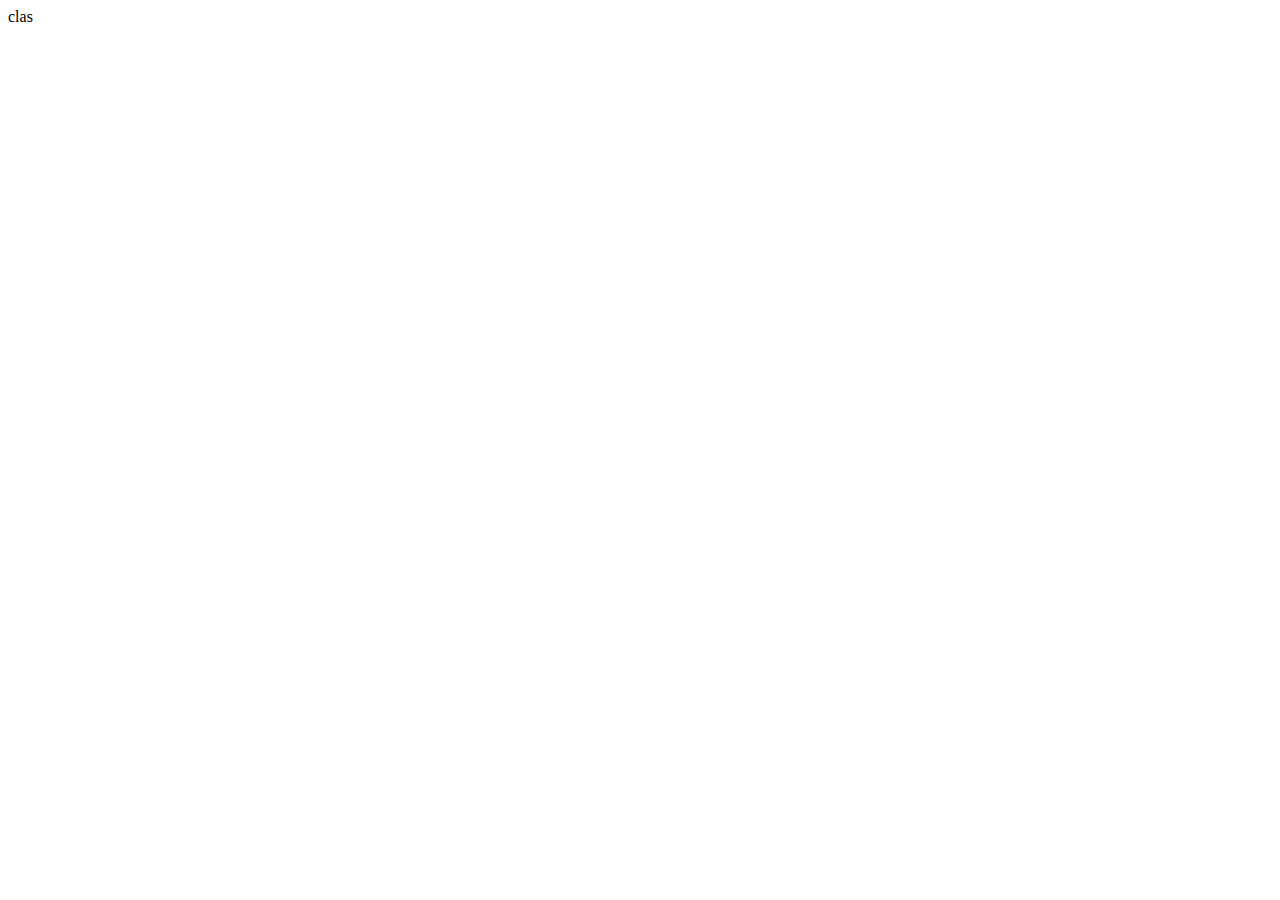
==== index.html @ 06cdecc4 "WOOO" ====
<html lang="en">
<head>
    <meta charset="UTF-8">
    <meta name="viewport" content="width=device-width, initial-scale=1.0">
    <meta http-equiv="X-UA-Compatible" content="ie=edge">
    <link rel="stylesheet" href="style.css">
    <title>Document</title>
</head>
<body>
    <div> clas </div>
    
</body>
</html>
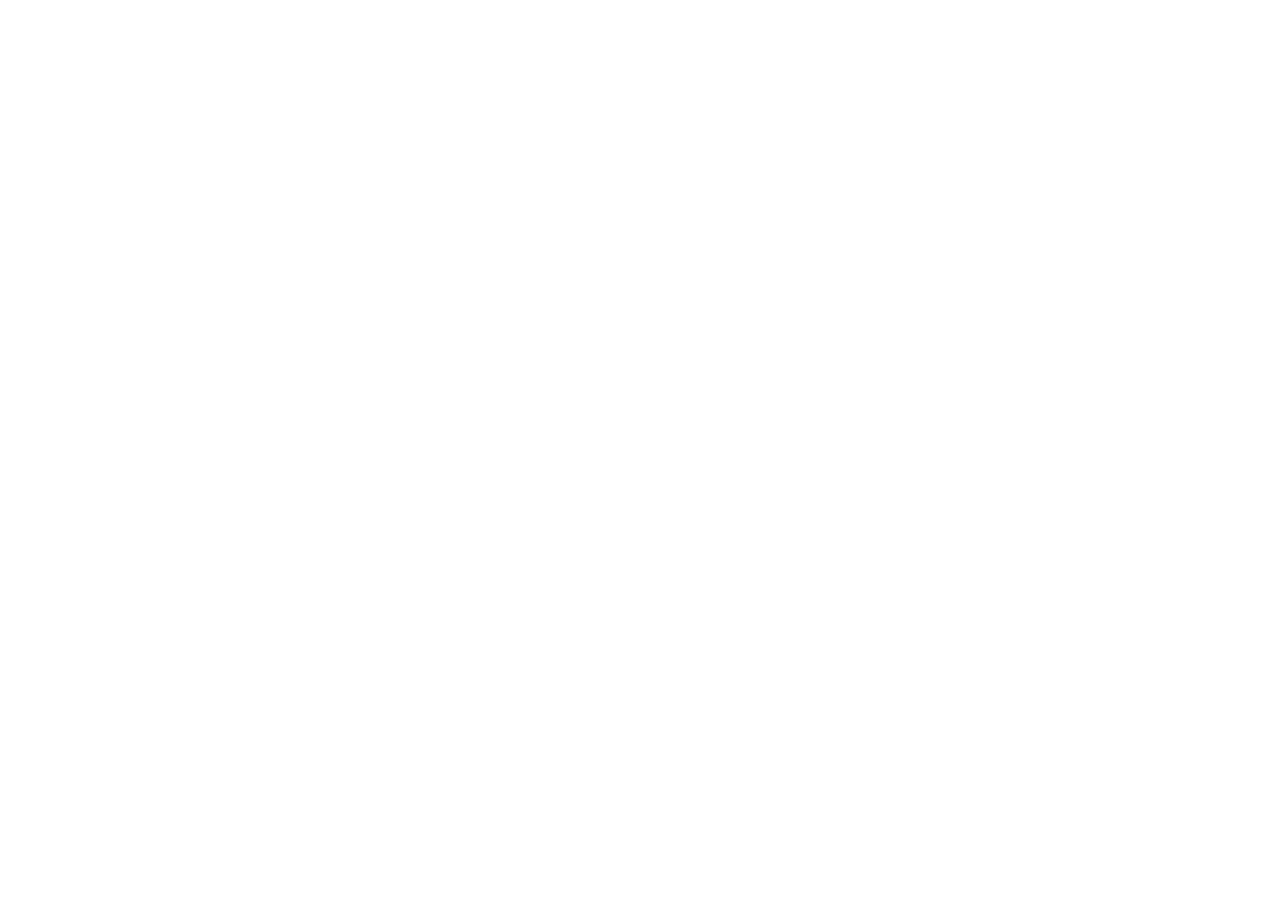
==== commit ed86ef75: "Please work on my laptop" ====
--- a/index.html
+++ b/index.html
@@ -7,7 +7,8 @@
     <title>Document</title>
 </head>
 <body>
-    <div> clas </div>
-    
+    <div class="header"></div>
+    <div class="header"></div>
+    <div class="header"></div>
 </body>
 </html>--- a/style.css
+++ b/style.css
@@ -0,0 +1,8 @@
+body {
+    padding: 0;
+    margin: 0;
+    box-sizing: border-box;
+
+
+
+}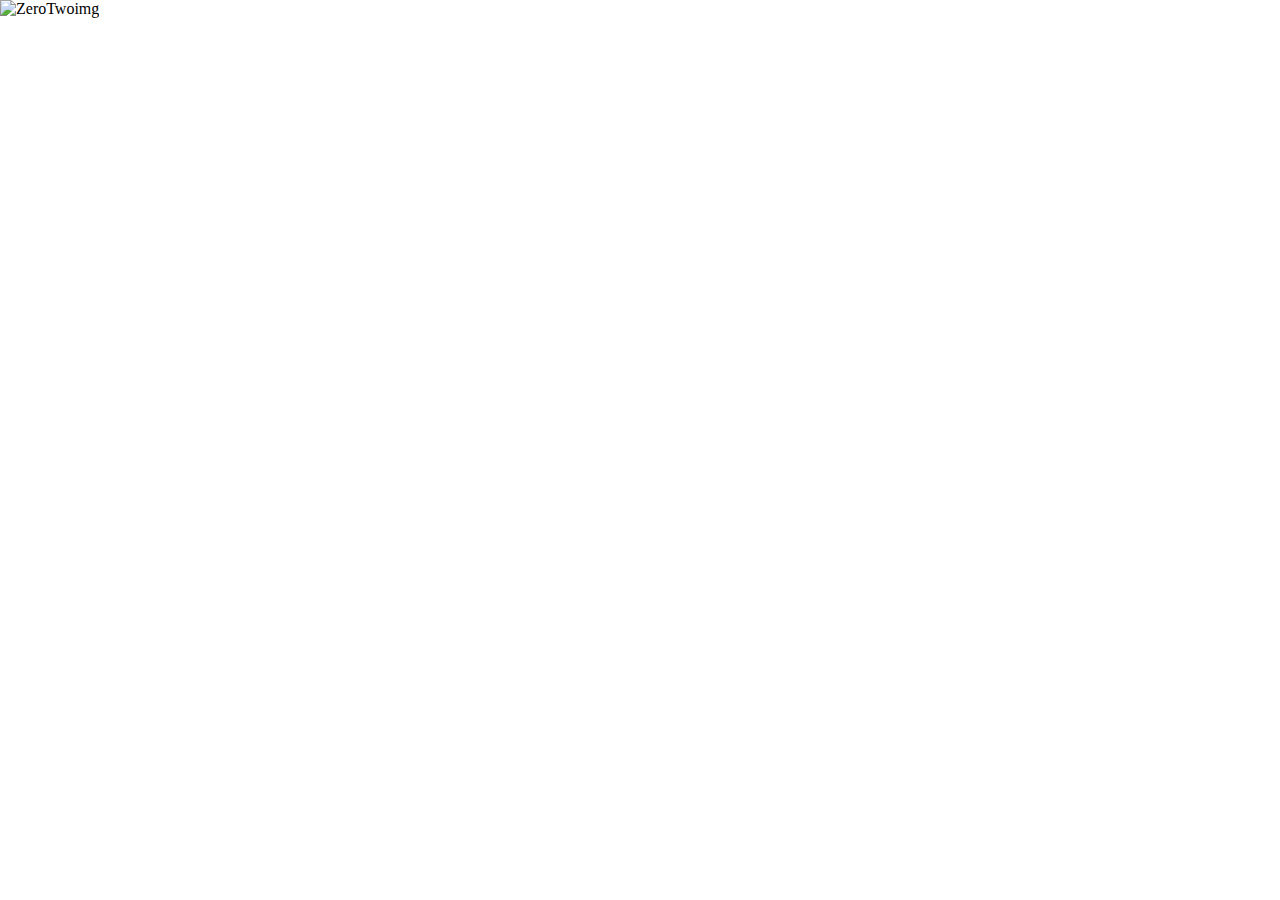
==== commit f4b9bd55: "Zero two img" ====
--- a/index.html
+++ b/index.html
@@ -4,11 +4,12 @@
     <meta name="viewport" content="width=device-width, initial-scale=1.0">
     <meta http-equiv="X-UA-Compatible" content="ie=edge">
     <link rel="stylesheet" href="style.css">
-    <title>Document</title>
+    <title>CSS assessment</title>
 </head>
 <body>
-    <div class="header"></div>
-    <div class="header"></div>
-    <div class="header"></div>
+    <div.a>
+        <h1></h1>
+        <img src="Zetwo.jpeg" alt="ZeroTwoimg">
+    </div.a>
 </body>
 </html>--- a/style.css
+++ b/style.css
@@ -2,7 +2,18 @@
     padding: 0;
     margin: 0;
     box-sizing: border-box;
+ {
+
+}
 
 
 
-}+}
+.header {
+    height: 100vh;
+
+
+
+
+
+}
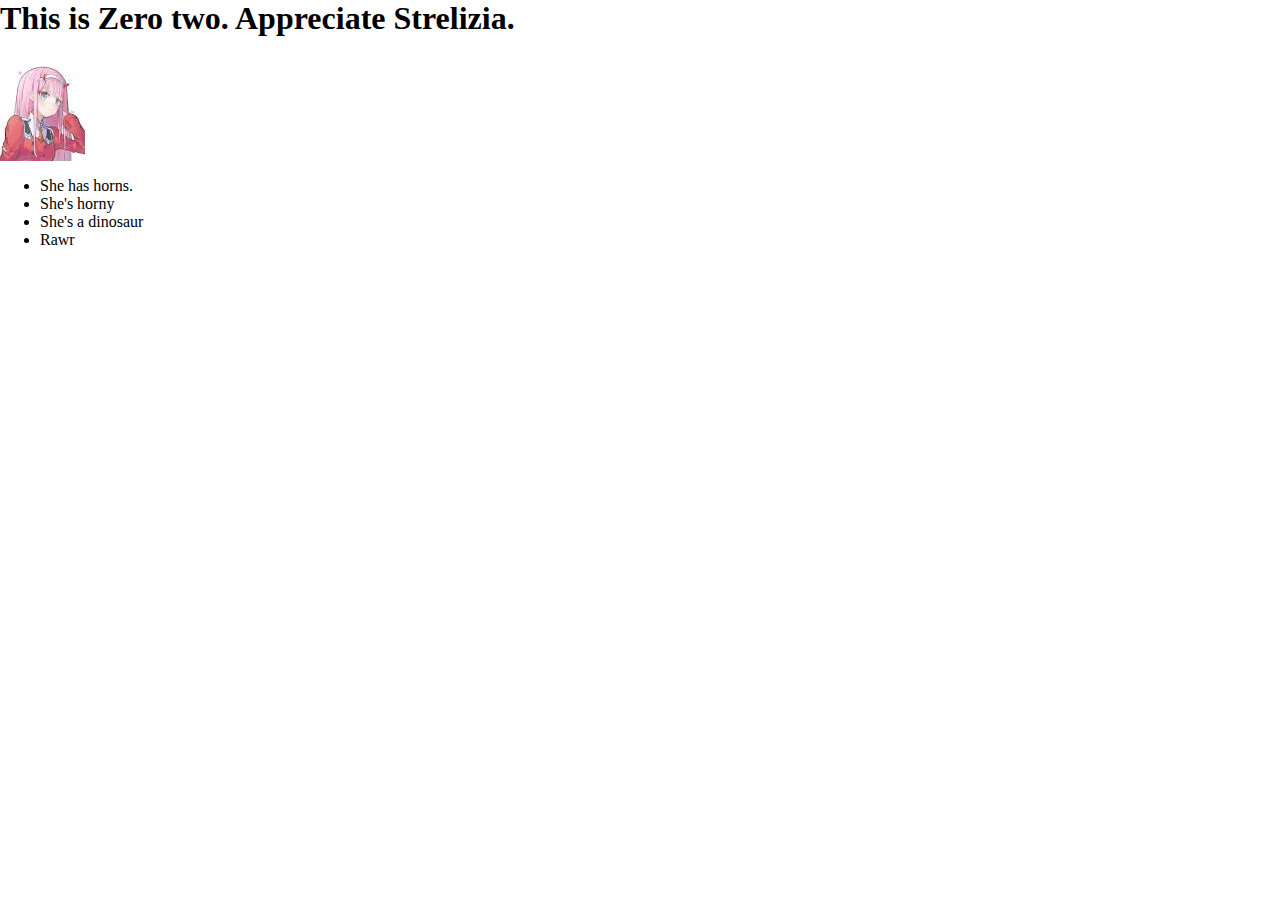
==== commit 8455b1a9: "I actually did something today" ====
--- a/index.html
+++ b/index.html
@@ -7,9 +7,15 @@
     <title>CSS assessment</title>
 </head>
 <body>
-    <div.a>
-        <h1></h1>
-        <img src="Zetwo.jpeg" alt="ZeroTwoimg">
-    </div.a>
+    <div class="header">
+        <h1>This is Zero two. Appreciate Strelizia.</h1>
+        <img src="02/Zetwo.jpeg" alt="" class="ZeroTwosday">
+        <ul>
+        <li>She has horns.</li>
+        <li>She's horny</li>
+        <li>She's a dinosaur</li>
+        <li>Rawr</li>
+        </ul>
+    </div>
 </body>
 </html>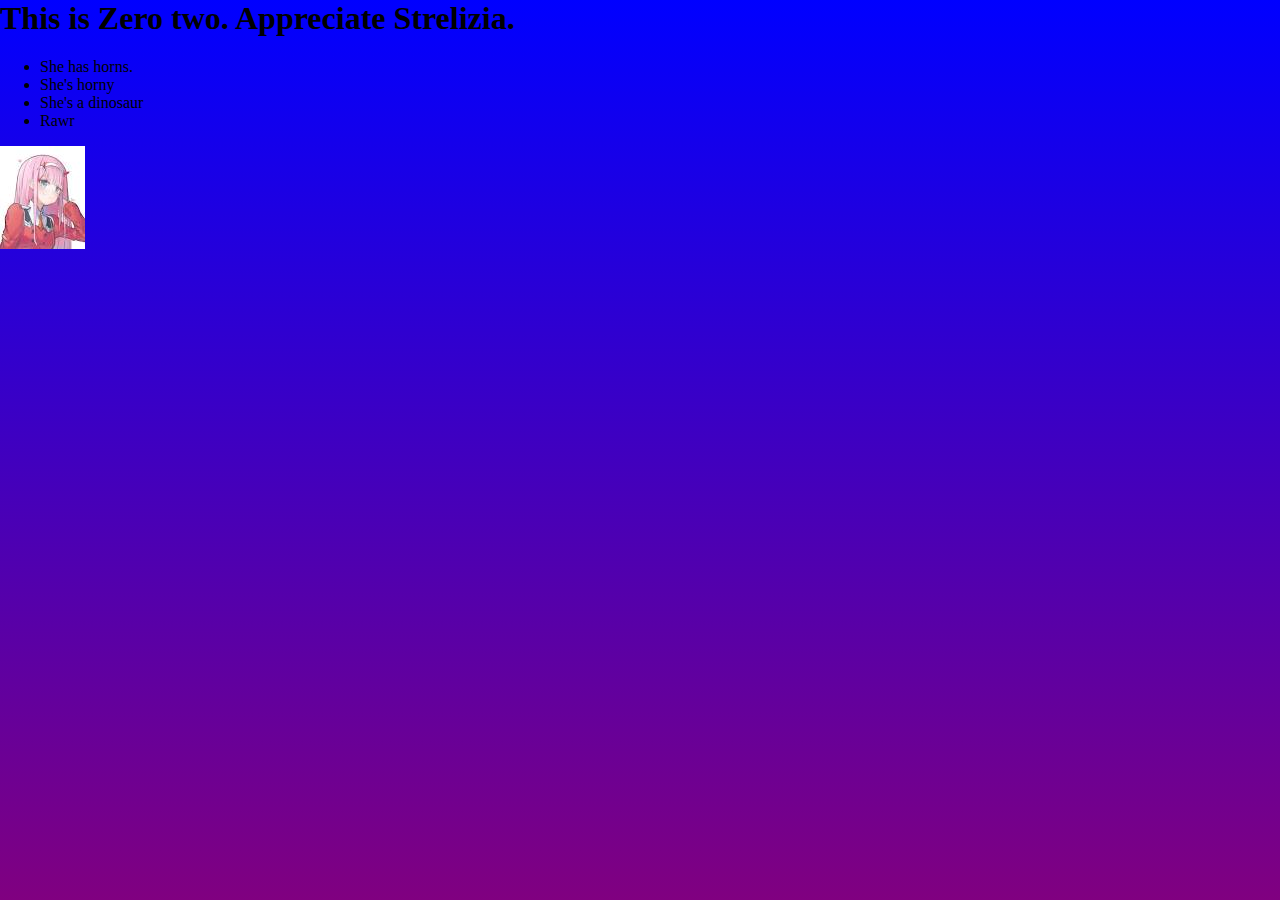
==== commit a1ba49e9: "Please work on external devices" ====
--- a/index.html
+++ b/index.html
@@ -9,13 +9,13 @@
 <body>
     <div class="header">
         <h1>This is Zero two. Appreciate Strelizia.</h1>
-        <img src="02/Zetwo.jpeg" alt="" class="ZeroTwosday">
         <ul>
         <li>She has horns.</li>
         <li>She's horny</li>
         <li>She's a dinosaur</li>
         <li>Rawr</li>
         </ul>
+        <img src="02/Zetwo.jpeg" alt="" class="ZeroTwosday">
     </div>
 </body>
 </html>--- a/style.css
+++ b/style.css
@@ -6,7 +6,13 @@
 
 }
 
+div {
+    height: 100vh;
+    background-image: url("paper.gif");
+    background-image: linear-gradient(blue,purple);
 
+
+}
 
 }
 .header {
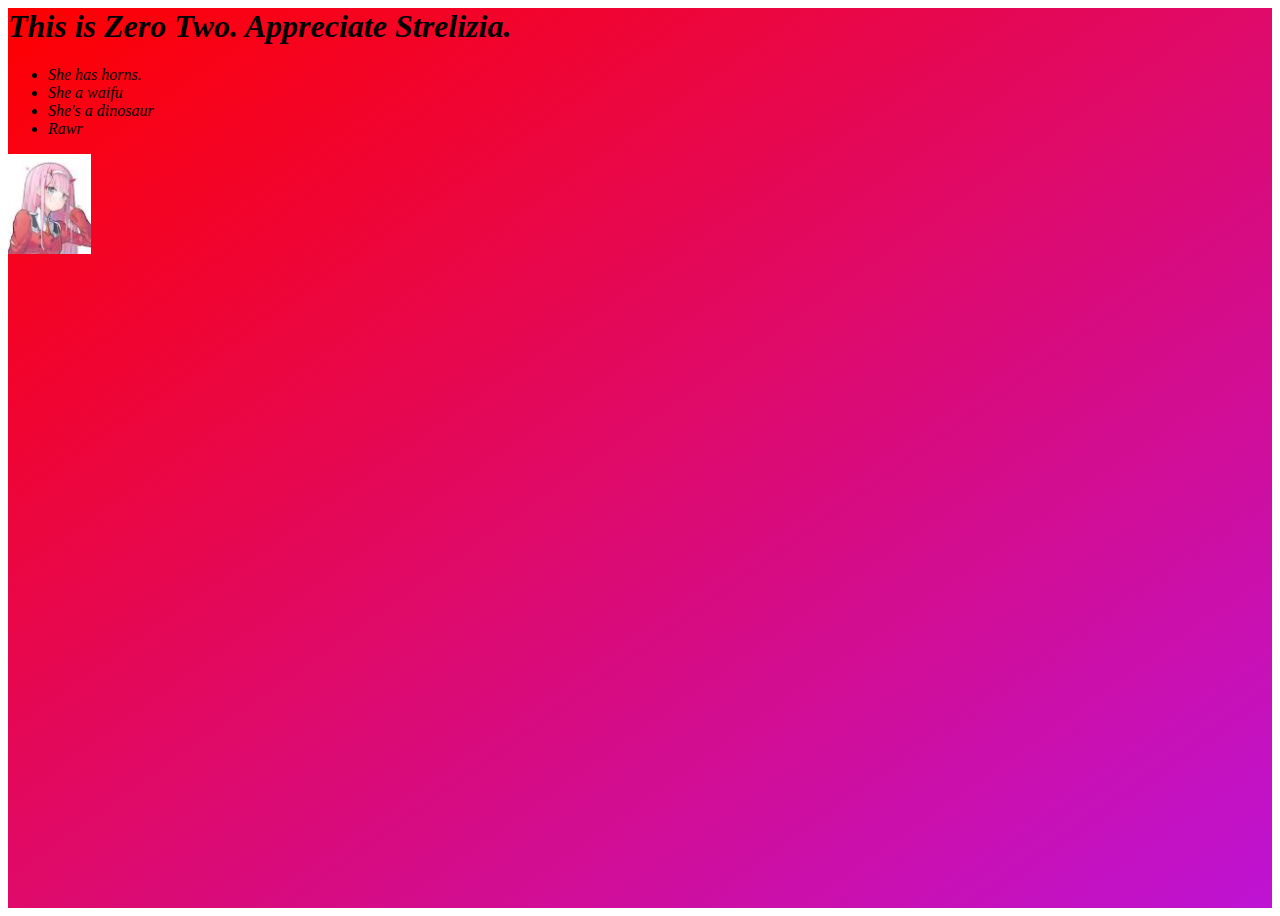
==== commit 398163c3: "I need an early retirement" ====
--- a/index.html
+++ b/index.html
@@ -8,14 +8,15 @@
 </head>
 <body>
     <div class="header">
-        <h1>This is Zero two. Appreciate Strelizia.</h1>
+        <h1>This is Zero Two. Appreciate Strelizia.</h1>
         <ul>
         <li>She has horns.</li>
-        <li>She's horny</li>
+        <li>She a waifu</li>
         <li>She's a dinosaur</li>
         <li>Rawr</li>
         </ul>
-        <img src="02/Zetwo.jpeg" alt="" class="ZeroTwosday">
+        <img src="02/Zetwo.jpeg" alt="" class="ZeroTwosday" id="lol">
+        
     </div>
 </body>
 </html>--- a/style.css
+++ b/style.css
@@ -1,25 +1,31 @@
-body {
-    padding: 0;
-    margin: 0;
-    box-sizing: border-box;
- {
-
-}
-
-div {
-    height: 100vh;
-    background-image: url("paper.gif");
-    background-image: linear-gradient(blue,purple);
-
-
-}
-
-}
-.header {
-    height: 100vh;
 
 
 
 
 
+
+
+
+
+
+
+
+
+.header {
+    height: 100vh;
+    background-image: url("fox-45899_720.webp");
+    background-image: linear-gradient(to bottom right, red, rgb(190, 19, 212));
+    font-style: italic;
+
+
+
 }
+#lol {
+    height: 100px;
+
+
+
+}
+
+
+
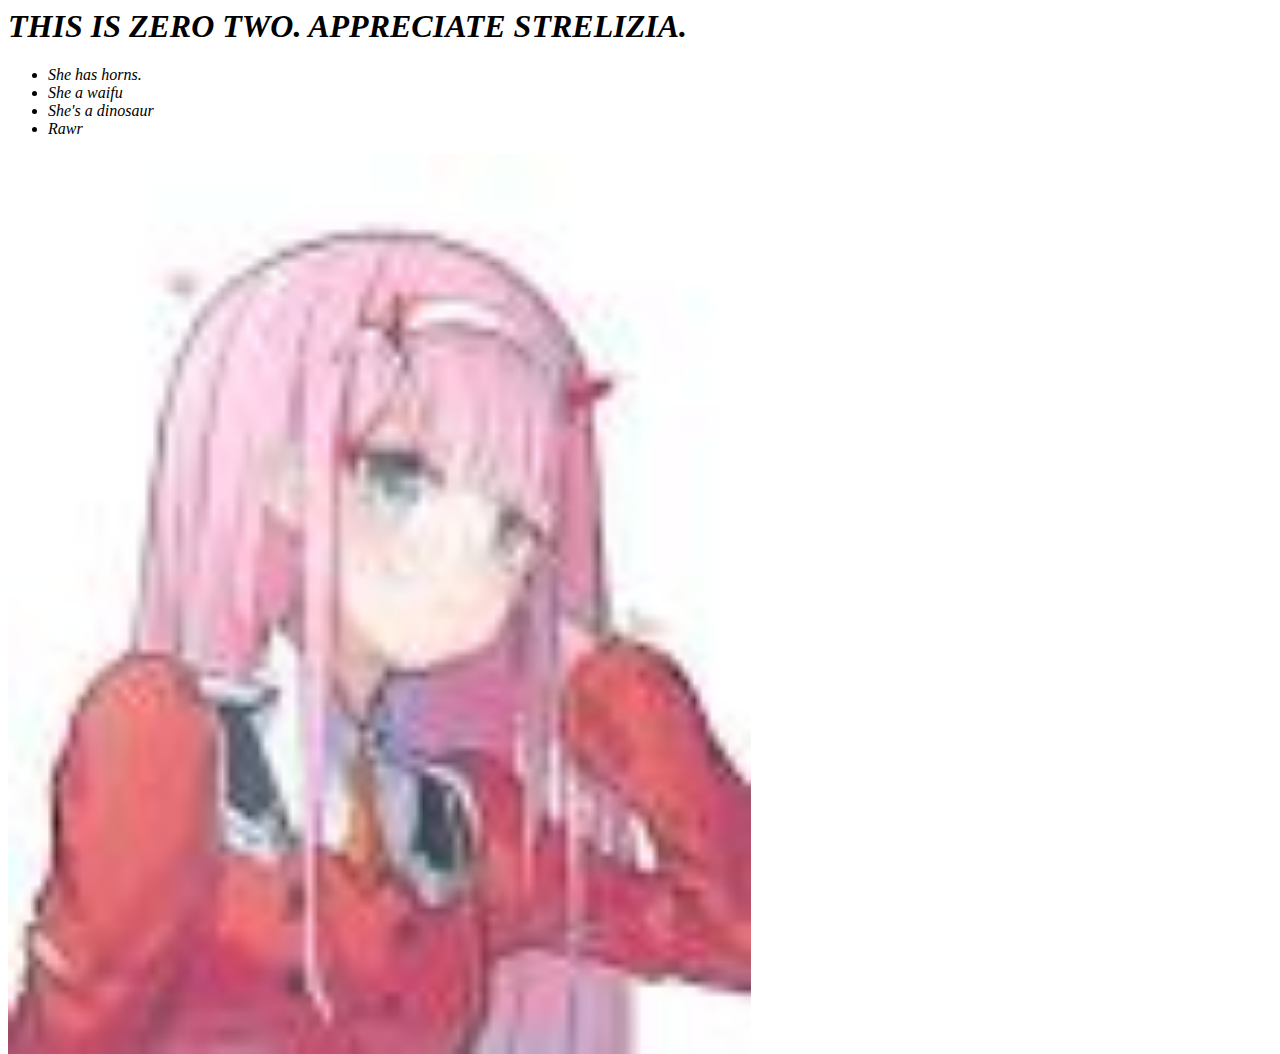
==== commit 503b869c: "Uppercase" ====
--- a/index.html
+++ b/index.html
@@ -8,14 +8,15 @@
 </head>
 <body>
     <div class="header">
-        <h1>This is Zero Two. Appreciate Strelizia.</h1>
+        <h1 class="Title">This is Zero Two. Appreciate Strelizia.</h1>
         <ul>
         <li>She has horns.</li>
         <li>She a waifu</li>
         <li>She's a dinosaur</li>
         <li>Rawr</li>
         </ul>
-        <img src="02/Zetwo.jpeg" alt="" class="ZeroTwosday" id="lol">
+        
+        <img src="02/Zetwo.jpeg" alt="" class="ZeroTwosday" id="image">
         
     </div>
 </body>
--- a/style.css
+++ b/style.css
@@ -1,8 +1,20 @@
+
+
+div {
+    height: 100vh;
+    background-image: url("paper.gif");
+    background-image: linear-gradient(blue,purple);
+
+
+}
+
+.Title {
+    text-transform: uppercase;
 
 
 
 
-
+}
 
 
 
@@ -14,14 +26,13 @@
 .header {
     height: 100vh;
     background-image: url("fox-45899_720.webp");
-    background-image: linear-gradient(to bottom right, red, rgb(190, 19, 212));
     font-style: italic;
 
+}
+#image {
+    height: 100vh;
 
 
-}
-#lol {
-    height: 100px;
 
 
 
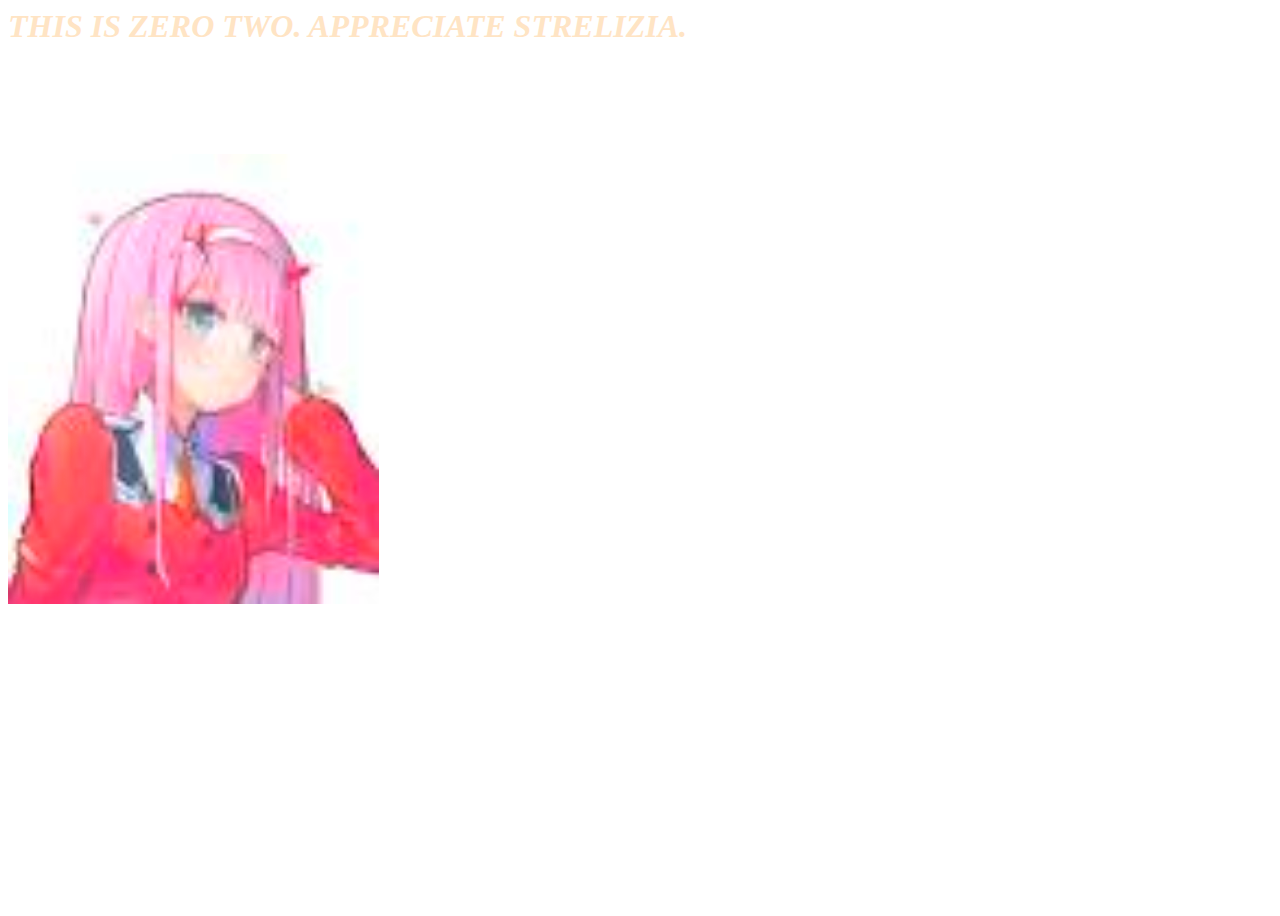
==== commit 76c66b13: "Cool" ====
--- a/index.html
+++ b/index.html
@@ -9,7 +9,7 @@
 <body>
     <div class="header">
         <h1 class="Title">This is Zero Two. Appreciate Strelizia.</h1>
-        <ul>
+        <ul class="list">
         <li>She has horns.</li>
         <li>She a waifu</li>
         <li>She's a dinosaur</li>
--- a/style.css
+++ b/style.css
@@ -2,41 +2,30 @@
 
 div {
     height: 100vh;
-    background-image: url("paper.gif");
-    background-image: linear-gradient(blue,purple);
+    background-image: url("astronomy-1867616_1920.jpg");
 
 
 }
 
 .Title {
     text-transform: uppercase;
-
+    color: bisque;
 
 
 
 }
+.list {
+    color: white;
 
-
-
-
-
-
-
+}
 
 .header {
     height: 100vh;
-    background-image: url("fox-45899_720.webp");
     font-style: italic;
+
 
 }
 #image {
-    height: 100vh;
-
-
-
-
-
+    height: 50vh;
+    filter: saturate(200%);
 }
-
-
-
